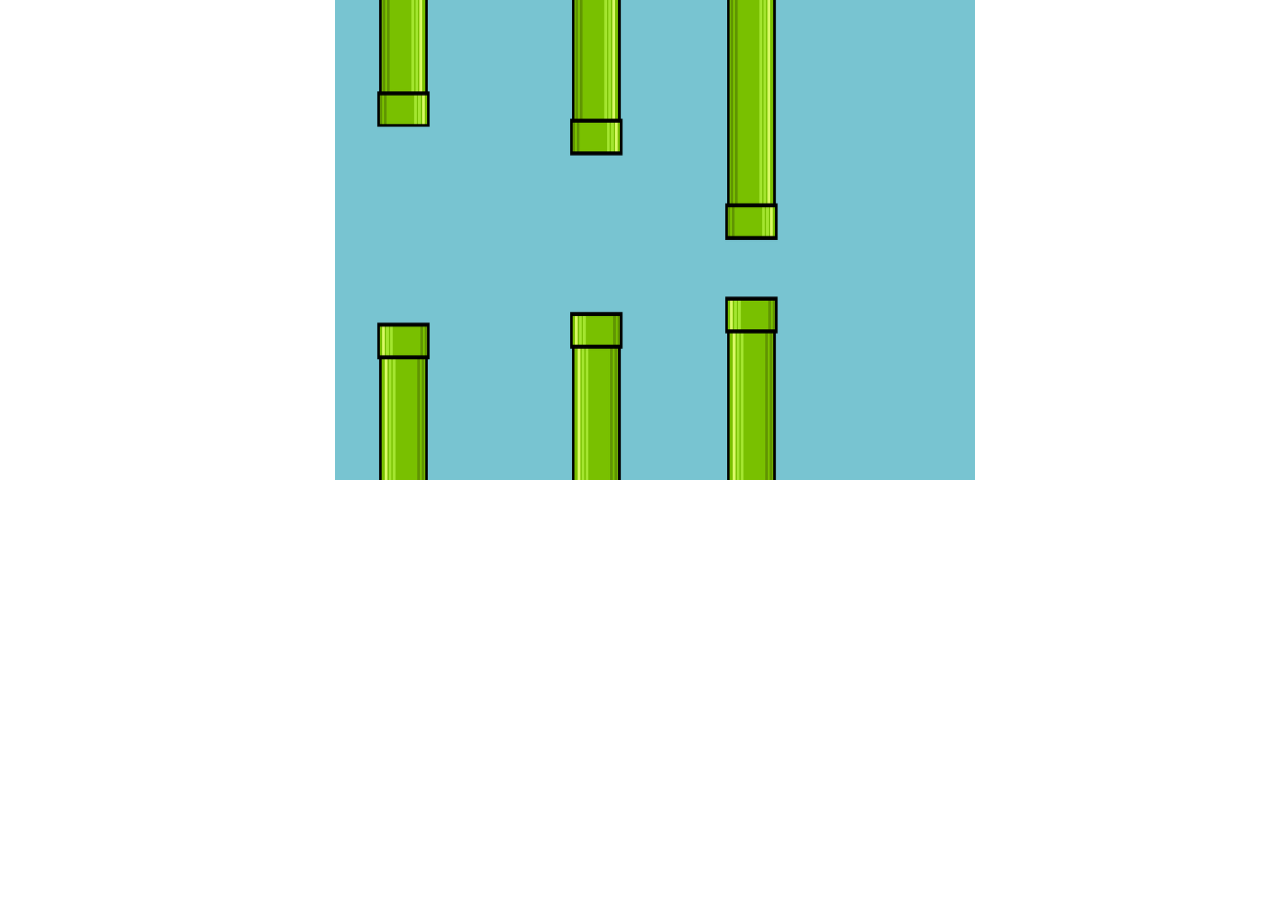
==== julspel/index.html @ 6bb87d98 "La till allt" ====
<!DOCTYPE html>
<html lang="en">
<head>
	<meta charset="utf-8">
	<title>Julspel</title>
	<link rel="stylesheet" href="css/bootstrap.css">
	<link rel="stylesheet" type="text/css" href="style.css">

</head>
<body>
	<div class="container-fluid">
		<div class="row">
		<div class="col-3">
		</div>
		<div class="col-6">
		<img id="fg-gfx" src="fb.jpg" hidden>
		<canvas id="spel" height="480" width="640">Din webbläsare är hemsk och inte modern!</canvas>
		</div>
		<div class="col-3">
		</div>
		</div>
	</div>

<script src="spel.js"></script>
	
</body>
</html>
---- julspel/style.css ----
canvas{
	border: border:1px solid black;
}
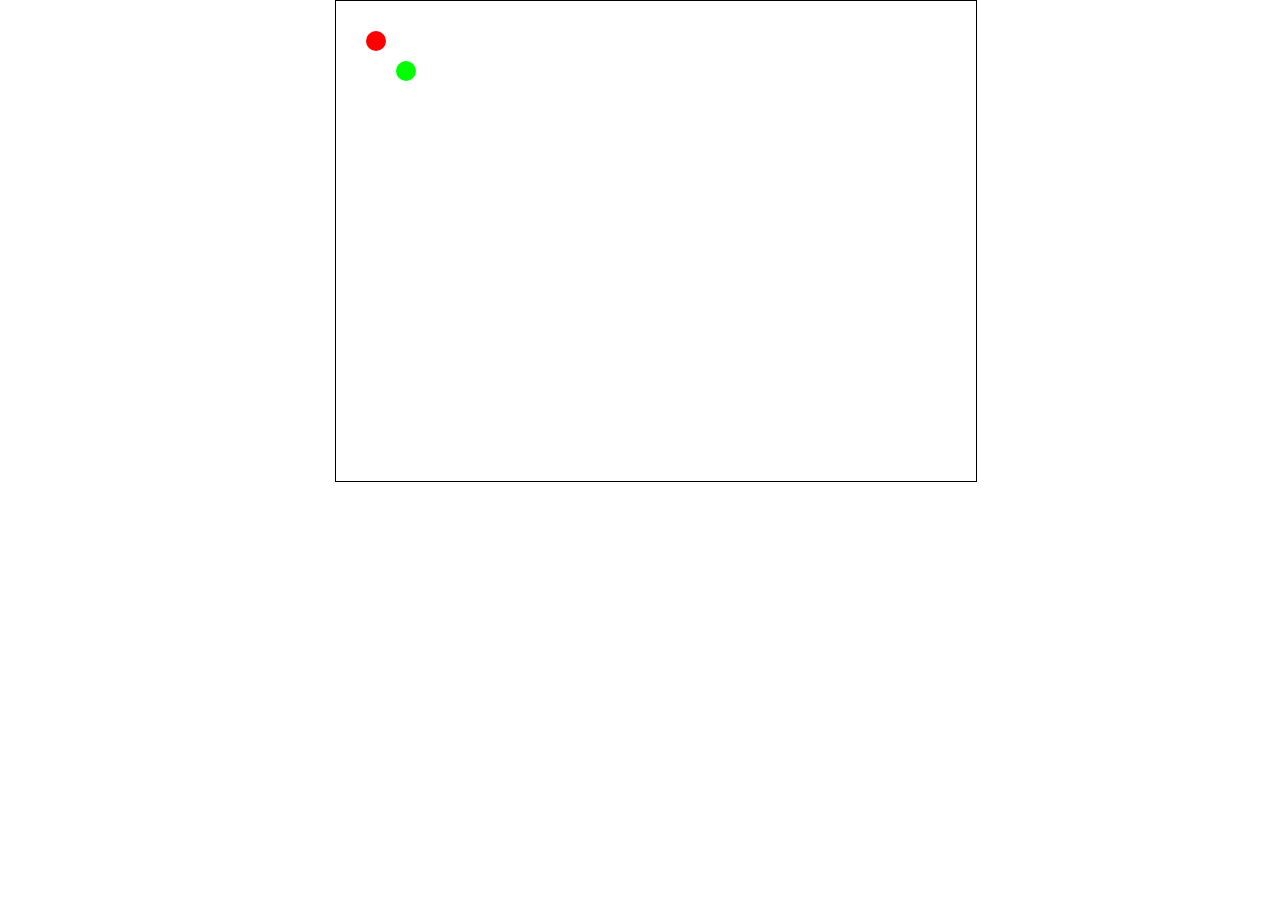
==== commit 52c2b01c: "Fixade lite saker" ====
--- a/julspel/index.html
+++ b/julspel/index.html
@@ -14,7 +14,7 @@
 		</div>
 		<div class="col-6">
 		<img id="fg-gfx" src="fb.jpg" hidden>
-		<canvas id="spel" height="480" width="640">Din webbläsare är hemsk och inte modern!</canvas>
+		<canvas id="canvas" height="480" width="640">Din webbläsare är hemsk och inte modern!</canvas>
 		</div>
 		<div class="col-3">
 		</div>
--- a/julspel/style.css
+++ b/julspel/style.css
@@ -1,3 +1,3 @@
 canvas{
-	border: border:1px solid black;
+	border:1px solid black;
 }